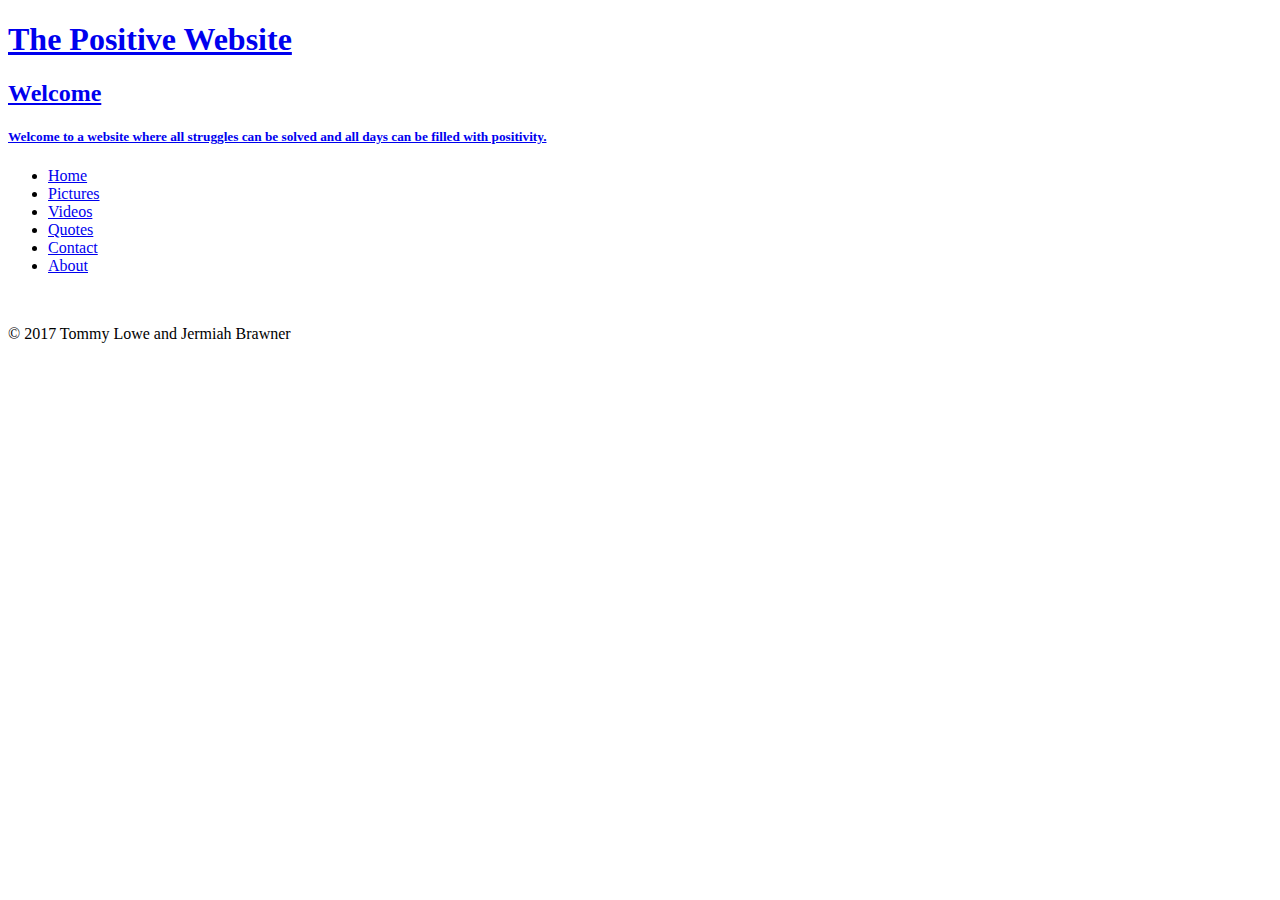
==== index.html @ eeb35fc7 "from treehouse" ====
<!DOCTYPE html>
<html>
  <head>
    <meta Charset="utf-8">
    <title>The Positive Website</title>
    <link rel="stylesheet" href="css/normalize.css">
    <link href="https://fonts.googleapis.com/css?family=Arvo|Baloo+Bhaina|Rubik+Mono+One|Ubuntu" rel="stylesheet">
    <link rel="stylesheet" href="css/main.css">    
  </head>
  <body>
    <header>
      <a Href="index.html" id="logo">
        <h1>The Positive Website</h1>
        <h2>Welcome</h2>
        <h5>Welcome to a website where all struggles can be solved and all days can be filled with positivity.</h5>
      </a>
      <nav>
        <ul id="nav">
          <li><a href="index.html" class="selceted">Home</a></li>
          <li><a href="pictures.html">Pictures</a></li>
          <li><a href="videos.html">Videos</a></li>
          <li><a href="quotes.html">Quotes</a></li>
          <li><a href="contact.html">Contact</a></li>
          <li><a href="about.html">About</a></li>
        </ul>
      </nav>
    </header>
    <div id="wrapper">
    <section>
        <img src="img/awesome.jpg" alt="">
    </section>
    <footer>
      <p>&copy; 2017 Tommy Lowe and Jermiah Brawner</p>
    </footer>
    </div>
  </body>  
</html>
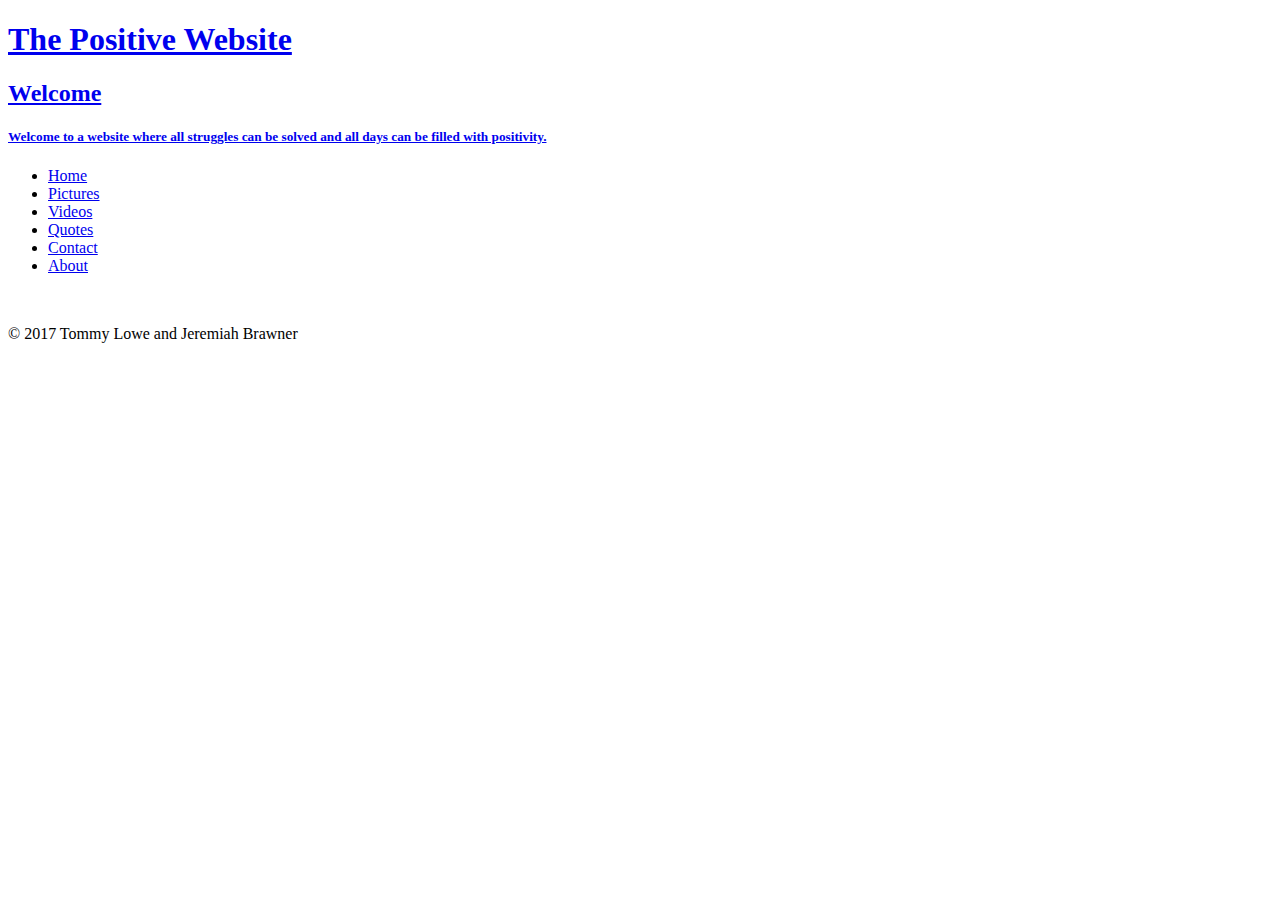
==== commit f2c60218: "Update index.html" ====
--- a/index.html
+++ b/index.html
@@ -30,11 +30,11 @@
         <img src="img/awesome.jpg" alt="">
     </section>
     <footer>
-      <p>&copy; 2017 Tommy Lowe and Jermiah Brawner</p>
+      <p>&copy; 2017 Tommy Lowe and Jeremiah Brawner</p>
     </footer>
     </div>
   </body>  
 </html>
   
 
- + 
